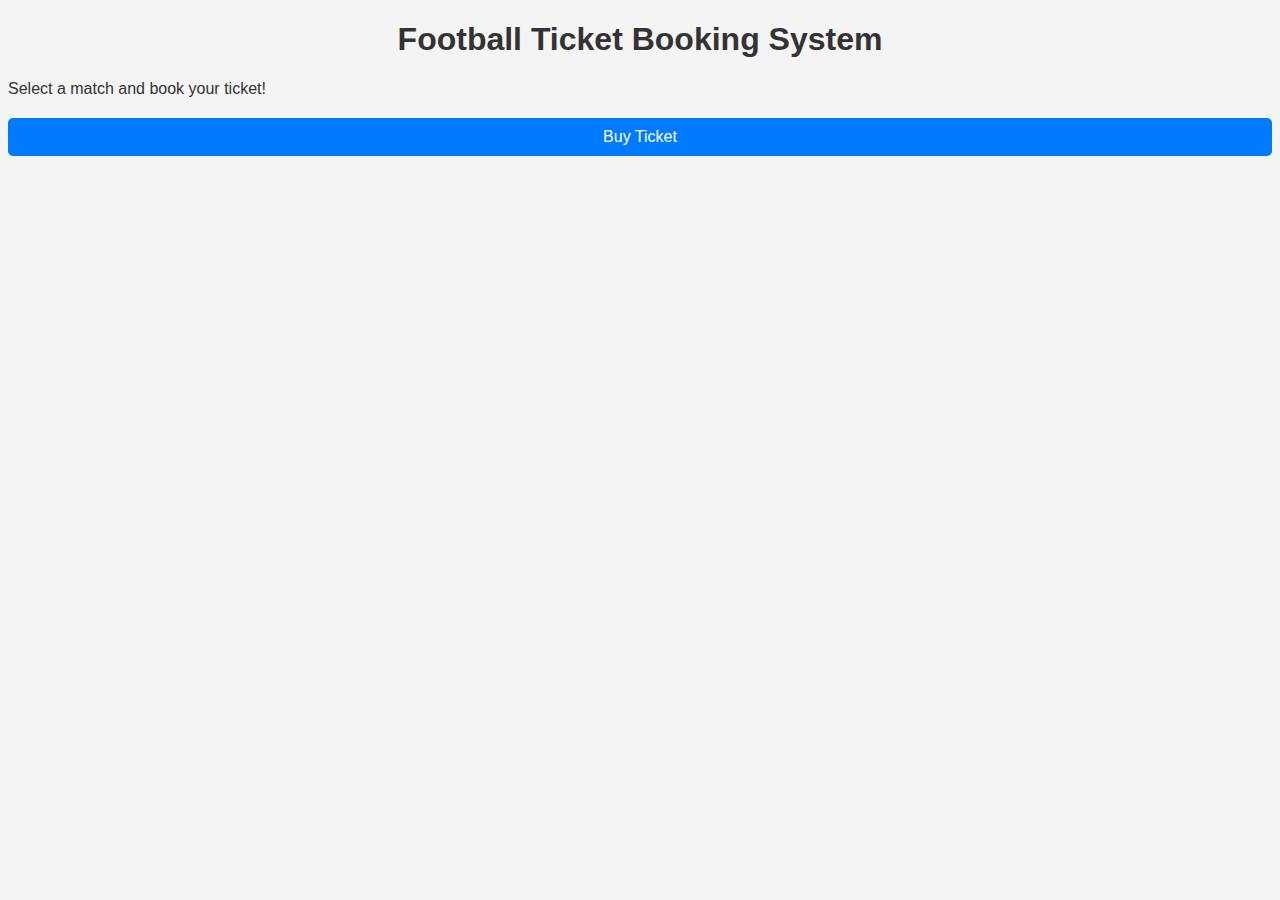
==== templates/index.html @ cbc8c734 "Initinal commit" ====
﻿<!DOCTYPE html>
<html lang="en">
<head>
    <meta charset="UTF-8">
    <meta name="viewport" content="width=device-width, initial-scale=1.0">
    <link rel="stylesheet" href="/static/style.css">
    <title>Football Ticket System</title>
</head>
<body>
    <h1>Football Ticket Booking System</h1>
    <p>Select a match and book your ticket!</p>
    <a href="/buy_ticket">Buy Ticket</a>
</body>
</html>
---- static/style.css ----
body {
    font-family: Arial, sans-serif;
    background-color: #f4f4f4;
    color: #333;
}

h1, h2 {
    text-align: center;
}

a {
    display: block;
    margin: 20px auto;
    text-align: center;
    color: #fff;
    background-color: #007bff;
    padding: 10px;
    text-decoration: none;
    border-radius: 5px;
}

button {
    display: block;
    margin: 20px auto;
    padding: 10px;
    background-color: #28a745;
    color: white;
    border: none;
    border-radius: 5px;
    cursor: pointer;
}

button:hover {
    background-color: #218838;
}
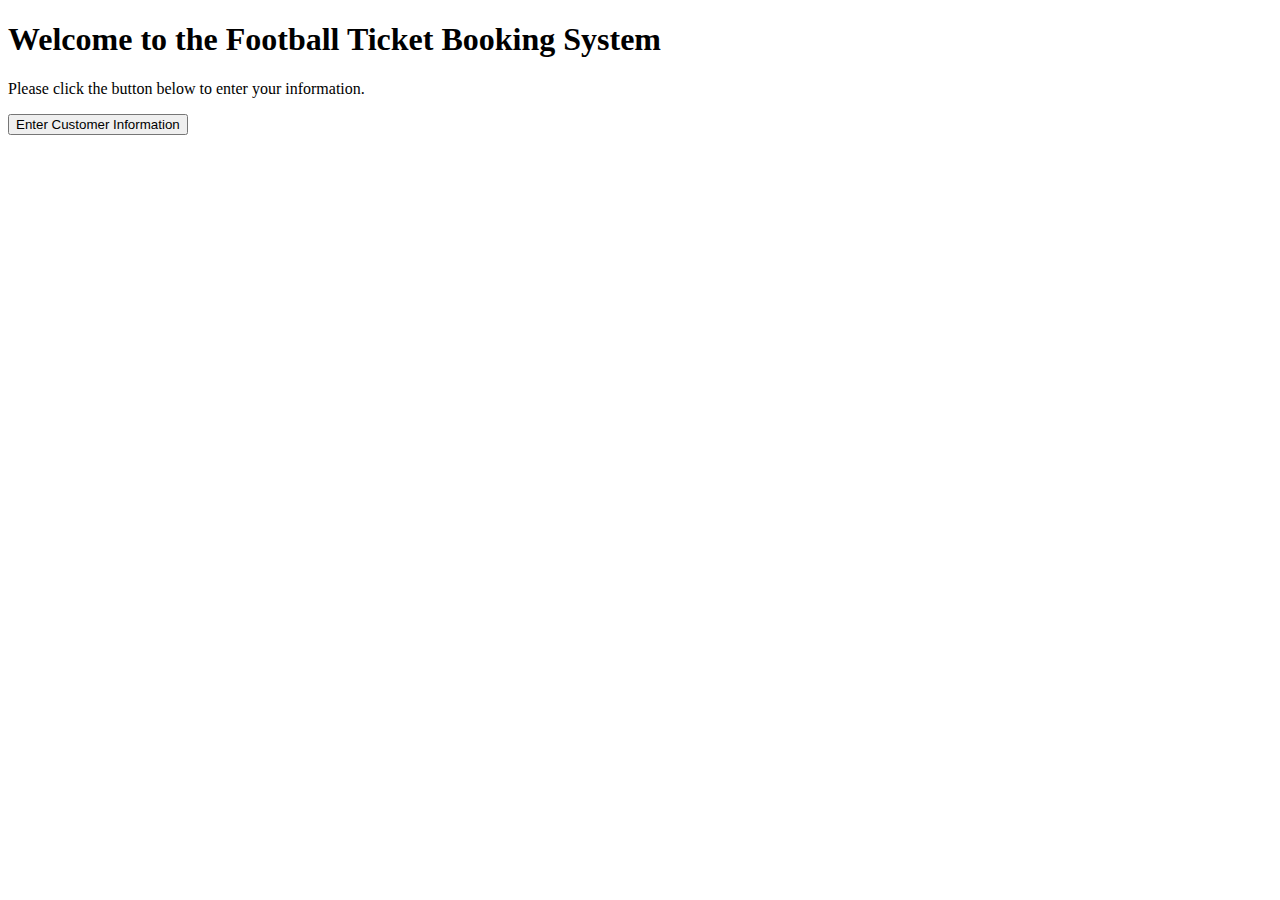
==== commit 93f390b7: "Intinial commit" ====
--- a/templates/index.html
+++ b/templates/index.html
@@ -3,12 +3,16 @@
 <head>
     <meta charset="UTF-8">
     <meta name="viewport" content="width=device-width, initial-scale=1.0">
-    <link rel="stylesheet" href="/static/style.css">
-    <title>Football Ticket System</title>
+    <title>Home Page</title>
+    <link rel="stylesheet" href="{{ url_for('static', filename='style.css') }}">
 </head>
 <body>
-    <h1>Football Ticket Booking System</h1>
-    <p>Select a match and book your ticket!</p>
-    <a href="/buy_ticket">Buy Ticket</a>
+    <div class="container">
+        <h1>Welcome to the Football Ticket Booking System</h1>
+        <p>Please click the button below to enter your information.</p>
+        <a href="/customer_info">
+            <button>Enter Customer Information</button>
+        </a>
+    </div>
 </body>
 </html>
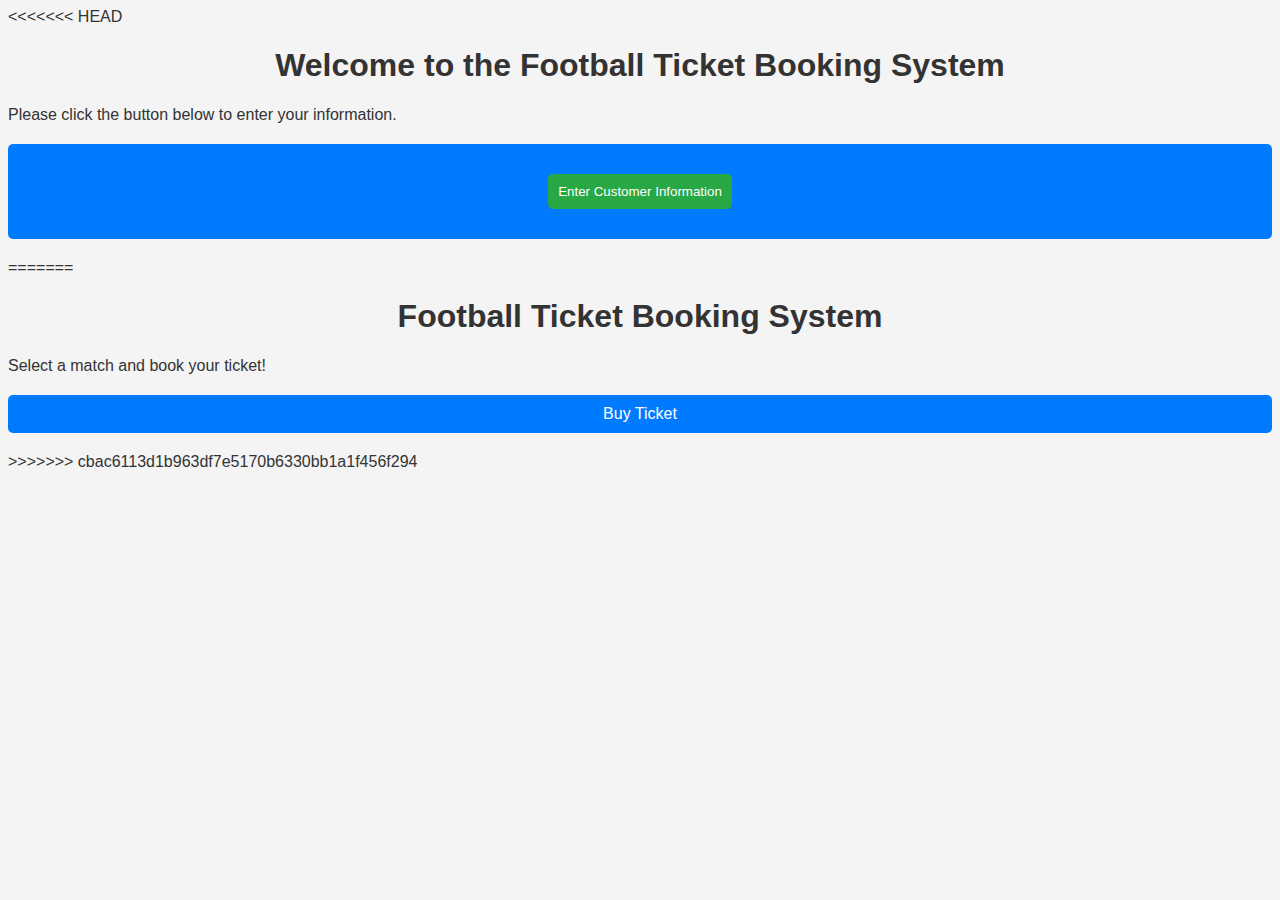
==== commit c819e321: "Çakışmalar çözüldü" ====
--- a/templates/index.html
+++ b/templates/index.html
@@ -3,6 +3,7 @@
 <head>
     <meta charset="UTF-8">
     <meta name="viewport" content="width=device-width, initial-scale=1.0">
+<<<<<<< HEAD
     <title>Home Page</title>
     <link rel="stylesheet" href="{{ url_for('static', filename='style.css') }}">
 </head>
@@ -14,5 +15,14 @@
             <button>Enter Customer Information</button>
         </a>
     </div>
+=======
+    <link rel="stylesheet" href="/static/style.css">
+    <title>Football Ticket System</title>
+</head>
+<body>
+    <h1>Football Ticket Booking System</h1>
+    <p>Select a match and book your ticket!</p>
+    <a href="/buy_ticket">Buy Ticket</a>
+>>>>>>> cbac6113d1b963df7e5170b6330bb1a1f456f294
 </body>
 </html>
--- a/static/style.css
+++ b/static/style.css
@@ -0,0 +1,35 @@
+body {
+    font-family: Arial, sans-serif;
+    background-color: #f4f4f4;
+    color: #333;
+}
+
+h1, h2 {
+    text-align: center;
+}
+
+a {
+    display: block;
+    margin: 20px auto;
+    text-align: center;
+    color: #fff;
+    background-color: #007bff;
+    padding: 10px;
+    text-decoration: none;
+    border-radius: 5px;
+}
+
+button {
+    display: block;
+    margin: 20px auto;
+    padding: 10px;
+    background-color: #28a745;
+    color: white;
+    border: none;
+    border-radius: 5px;
+    cursor: pointer;
+}
+
+button:hover {
+    background-color: #218838;
+}
